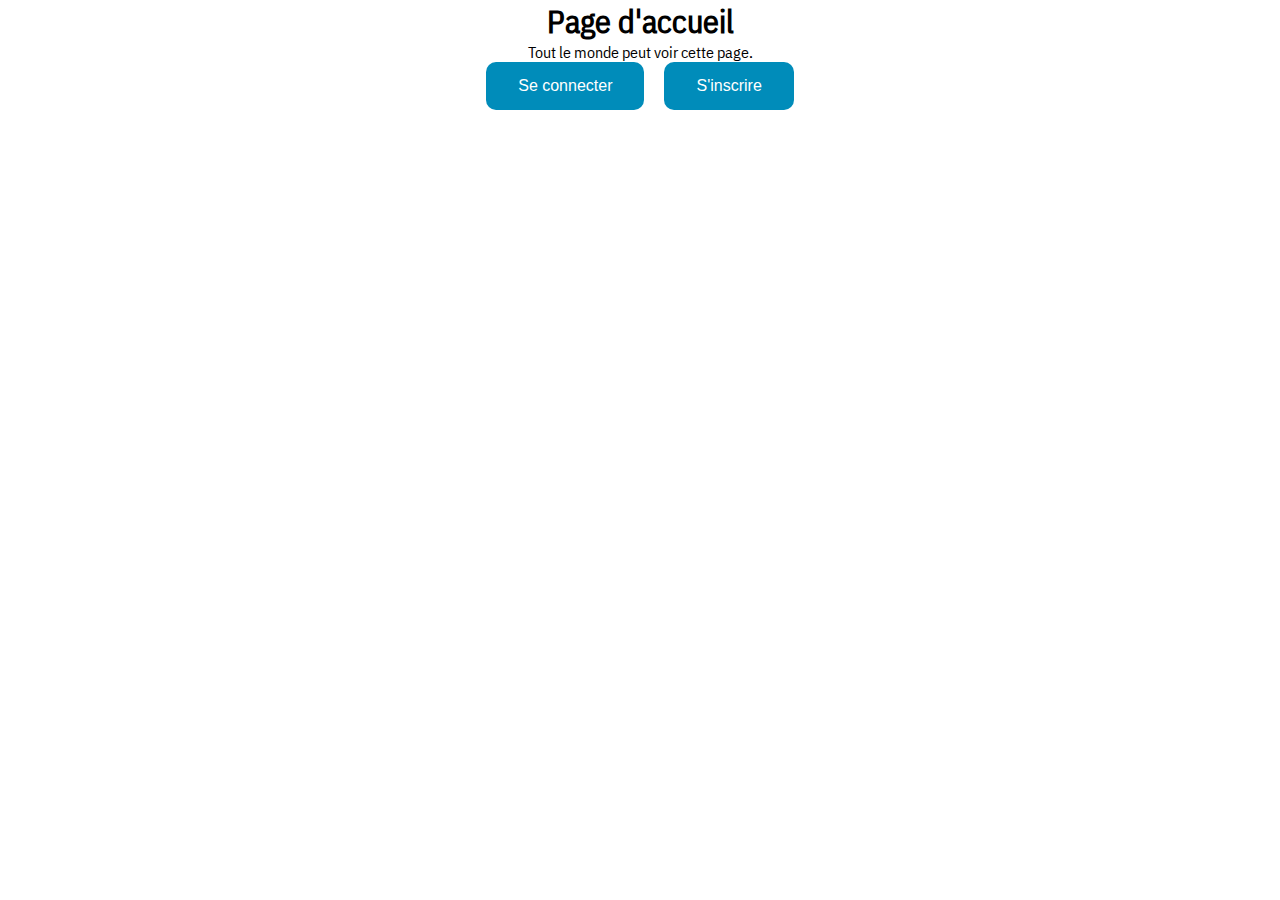
==== front/index.html @ cbfd5e15 "Il faut masquer le mot de passe" ====
<!DOCTYPE html>
<html lang="en">
<head>
    <meta charset="UTF-8">
    <meta http-equiv="X-UA-Compatible" content="IE=edge">
    <meta name="viewport" content="width=device-width, initial-scale=1.0">
    <link rel="stylesheet" href="css/style.css">
    <link rel="stylesheet" href="css/index.css">
    <title>Accueil</title>
</head>
<body>
    <h1 class="centered">Page d'accueil</h1>
    <p class="centered">Tout le monde peut voir cette page.</p>

    <div class="flex-centered guest">
        <button onclick="location.href='login.html';">Se connecter</button>
        <button onclick="location.href='register.html';">S'inscrire</button>
    </div>

    <div class="flex-centered member hidden">
        <button onclick="location.href='userpage.html';">Page d'utilisateur</button>
        <button onclick="location.href='/back/logout.php';">Se déconnecter</button>
    </div>

    <p class="user-status centered"></p>

    <script src="js/is_connected.js"></script>

</body>
</html>
---- front/css/style.css ----
/* Aucune bordure */
* {
    box-sizing: border-box;
    margin: 0;
    padding: 0;
}

/* Police d'écriture */
@font-face {
    font-family: 'IBMPlexSans';
    src : url('../fonts/IBMPlexSans.ttf') format('truetype');
}

/* Corps de la page */
body {
    font-family: "IBMPlexSans", Arial, Helvetica, sans-serif;
}

.centered {
    text-align: center;
}

.flex-centered {
    display: flex;
    justify-content: center;
    gap: 20px;
}

ul {
    margin-left: 20px;
    font-size: 32px;
}

li {
    list-style: disc outside none;
    display: list-item;
    margin-left: 1em;
}
---- front/css/index.css ----
button {
    background-color: #008CBA;
    border: none;
    color: white;
    padding: 15px 32px;
    text-align: center;
    text-decoration: none;
    display: inline-block;
    font-size: 16px;
    border-radius: 10px;
    cursor: pointer;
}

button:hover {
    background-color: #000000;
}

.hidden {
    display: none;
}

.user-status {
    font-size: 32px;
}
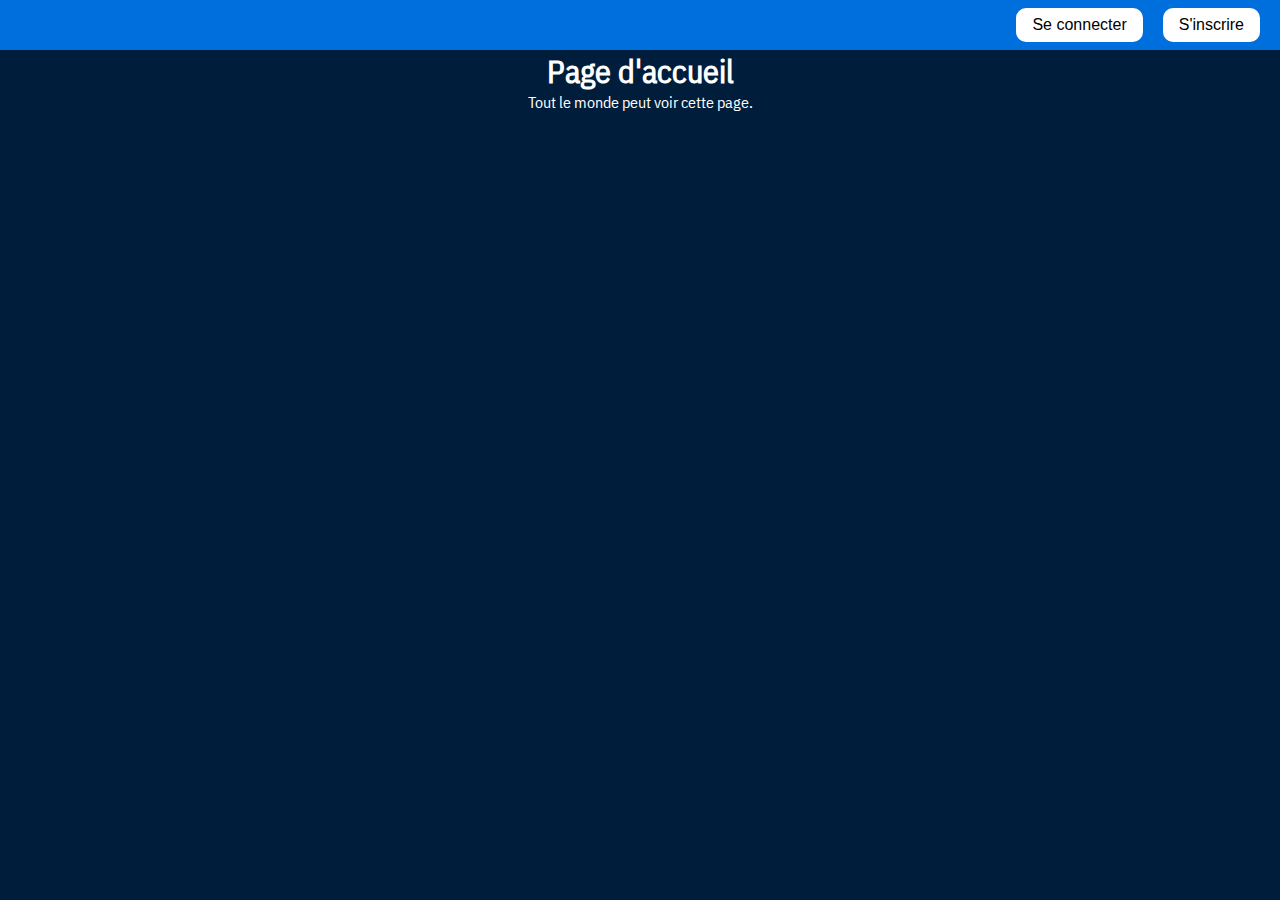
==== commit 5750c2d7: "Le front est plus joli" ====
--- a/front/index.html
+++ b/front/index.html
@@ -9,18 +9,20 @@
     <title>Accueil</title>
 </head>
 <body>
+    <header>
+        <div class="flex-centered guest">
+            <button onclick="location.href='login.html';">Se connecter</button>
+            <button onclick="location.href='register.html';">S'inscrire</button>
+        </div>
+
+        <div class="flex-centered member hidden">
+            <button onclick="location.href='userpage.html';">Page d'utilisateur</button>
+            <button onclick="location.href='/back/logout.php';">Se déconnecter</button>
+        </div>
+    </header>
+
     <h1 class="centered">Page d'accueil</h1>
     <p class="centered">Tout le monde peut voir cette page.</p>
-
-    <div class="flex-centered guest">
-        <button onclick="location.href='login.html';">Se connecter</button>
-        <button onclick="location.href='register.html';">S'inscrire</button>
-    </div>
-
-    <div class="flex-centered member hidden">
-        <button onclick="location.href='userpage.html';">Page d'utilisateur</button>
-        <button onclick="location.href='/back/logout.php';">Se déconnecter</button>
-    </div>
 
     <p class="user-status centered"></p>
 
--- a/front/css/style.css
+++ b/front/css/style.css
@@ -14,6 +14,19 @@
 /* Corps de la page */
 body {
     font-family: "IBMPlexSans", Arial, Helvetica, sans-serif;
+    background: #001e3c;
+    color: white;
+}
+
+header {
+    width: 100%;
+    height: 50px;
+    background: #006fde;
+    display: flex;
+    align-items: center;
+    justify-content: end;
+    margin: 0 auto;
+    padding-right: 20px;
 }
 
 .centered {
@@ -22,7 +35,6 @@
 
 .flex-centered {
     display: flex;
-    justify-content: center;
     gap: 20px;
 }
 
@@ -35,4 +47,22 @@
     list-style: disc outside none;
     display: list-item;
     margin-left: 1em;
+}
+
+button {
+    background-color: white;
+    border: none;
+    color: black;
+    padding: 8px 16px;
+    text-align: center;
+    text-decoration: none;
+    display: inline-block;
+    font-size: 16px;
+    border-radius: 10px;
+    cursor: pointer;
+}
+
+button:hover {
+    background-color: #000000;
+    color: white;
 }--- a/front/css/index.css
+++ b/front/css/index.css
@@ -1,20 +1,3 @@
-button {
-    background-color: #008CBA;
-    border: none;
-    color: white;
-    padding: 15px 32px;
-    text-align: center;
-    text-decoration: none;
-    display: inline-block;
-    font-size: 16px;
-    border-radius: 10px;
-    cursor: pointer;
-}
-
-button:hover {
-    background-color: #000000;
-}
-
 .hidden {
     display: none;
 }
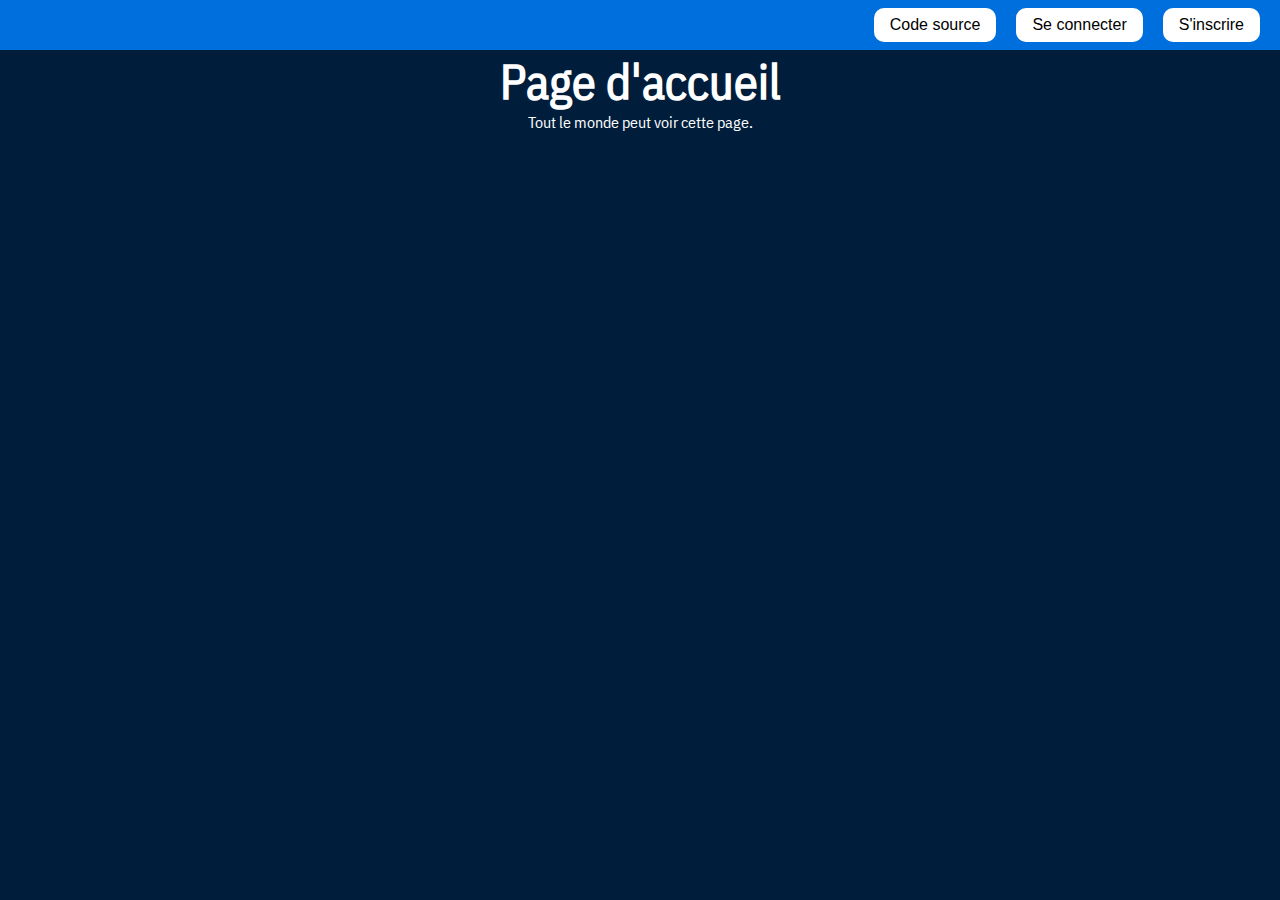
==== commit 593f2466: "making code less cancer" ====
--- a/front/index.html
+++ b/front/index.html
@@ -6,16 +6,20 @@
     <meta name="viewport" content="width=device-width, initial-scale=1.0">
     <link rel="stylesheet" href="css/style.css">
     <link rel="stylesheet" href="css/index.css">
+    <link rel="icon" href="img/favicon.png">
     <title>Accueil</title>
 </head>
 <body>
     <header>
         <div class="flex-centered guest">
+            <button onclick="location.href='https://github.com/djalexkidd/auth-api';">Code source</button>
             <button onclick="location.href='login.html';">Se connecter</button>
             <button onclick="location.href='register.html';">S'inscrire</button>
         </div>
 
         <div class="flex-centered member hidden">
+            <button onclick="location.href='https://github.com/djalexkidd/auth-api';">Code source</button>
+            <button class="admin hidden" onclick="location.href='admin.html';">Page d'administration</button>
             <button onclick="location.href='userpage.html';">Page d'utilisateur</button>
             <button onclick="location.href='/back/logout.php';">Se déconnecter</button>
         </div>
--- a/front/css/style.css
+++ b/front/css/style.css
@@ -27,6 +27,10 @@
     justify-content: end;
     margin: 0 auto;
     padding-right: 20px;
+}
+
+h1 {
+    font-size: 48px;
 }
 
 .centered {
@@ -60,6 +64,7 @@
     font-size: 16px;
     border-radius: 10px;
     cursor: pointer;
+    transition: 0.3s;
 }
 
 button:hover {
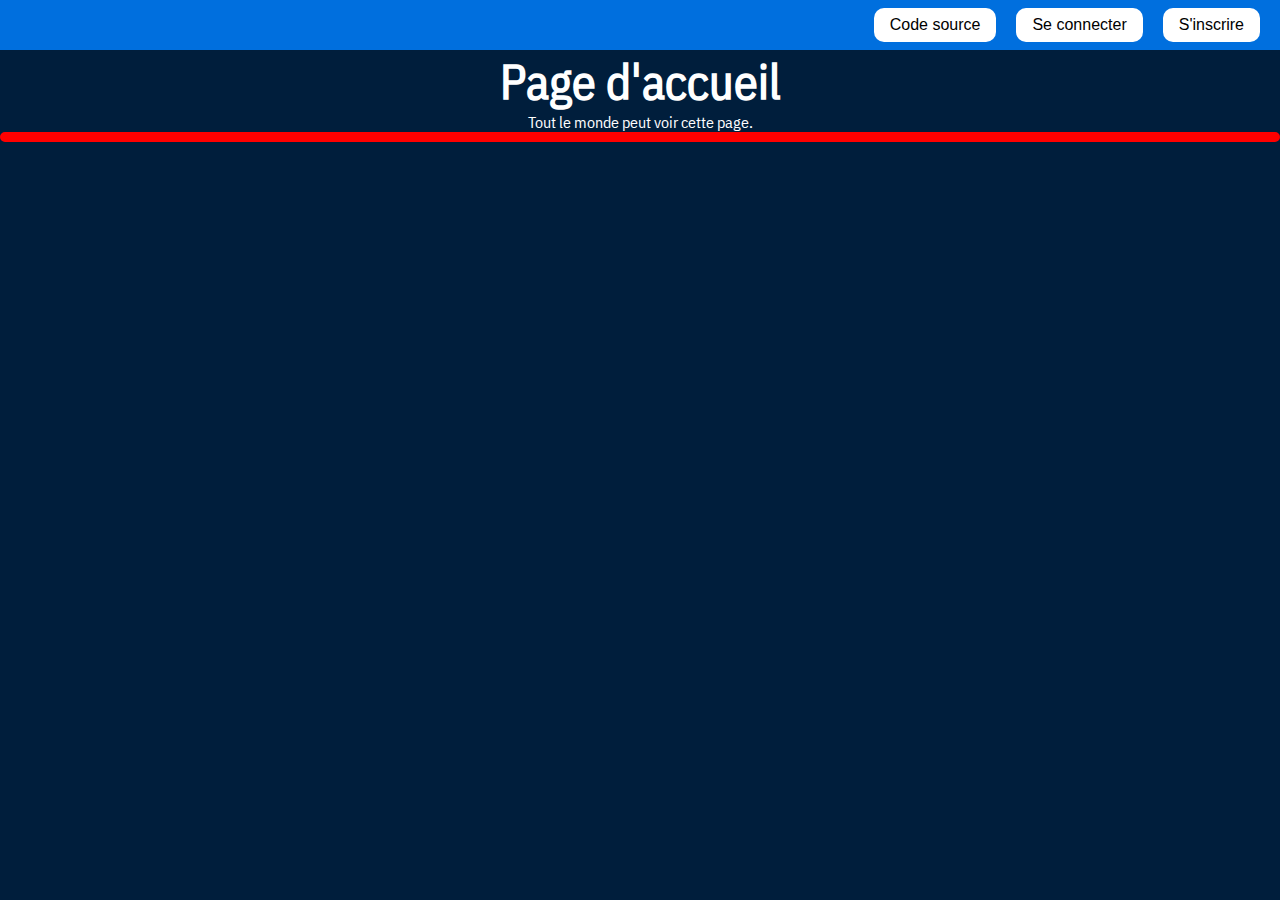
==== commit 8097c17e: "Gravatar support because why the fuck not?" ====
--- a/front/index.html
+++ b/front/index.html
@@ -30,6 +30,8 @@
 
     <p class="user-status centered"></p>
 
+    <img class="pfp" src="" />
+
     <script src="js/is_connected.js"></script>
 
 </body>
--- a/front/css/index.css
+++ b/front/css/index.css
@@ -4,4 +4,11 @@
 
 .user-status {
     font-size: 32px;
+}
+
+.pfp {
+    display: block;
+    margin: 0 auto;
+    border: 5px solid red;
+    border-radius: 50px;
 }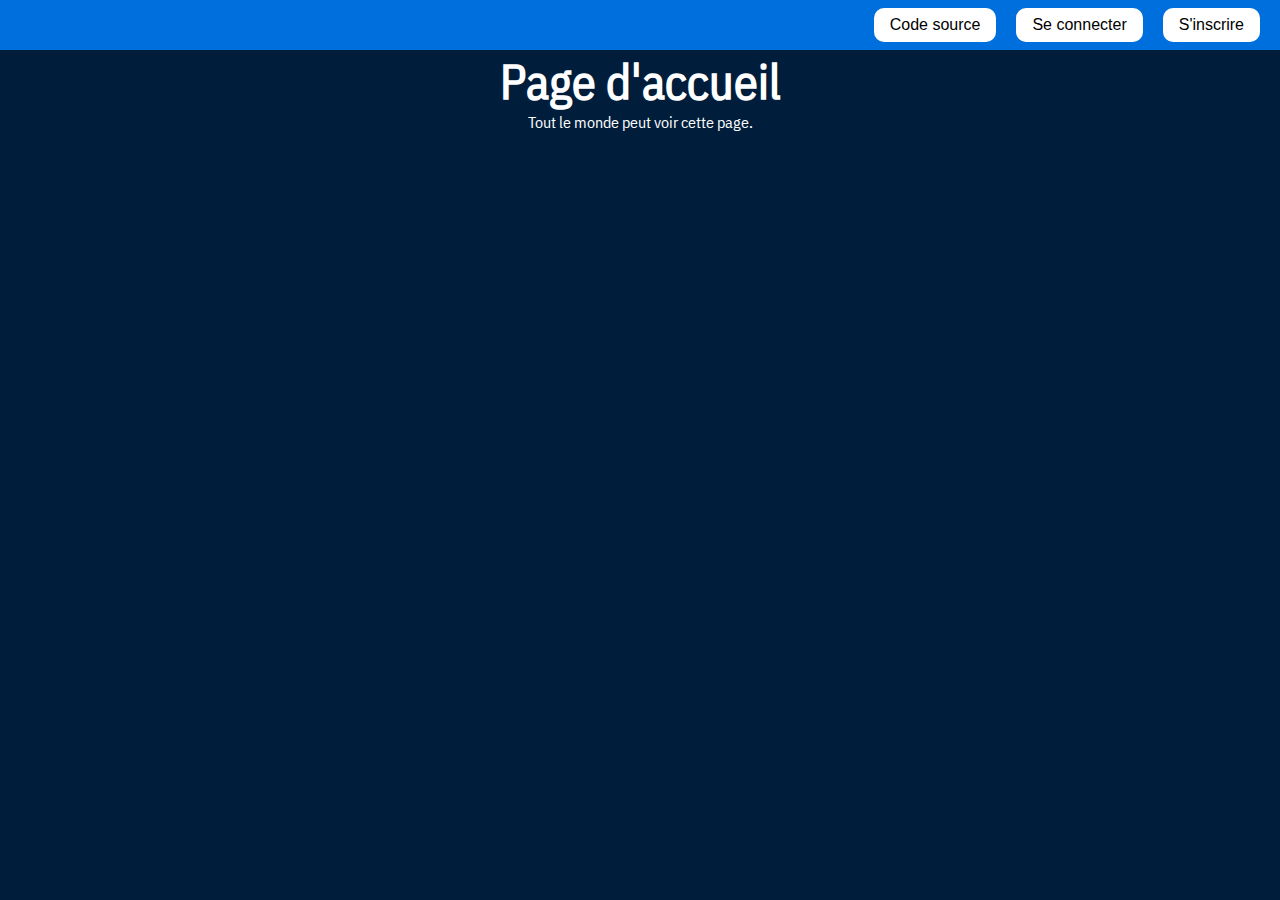
==== commit 6b62585b: "pfp sur la barre de nav" ====
--- a/front/index.html
+++ b/front/index.html
@@ -18,6 +18,9 @@
         </div>
 
         <div class="flex-centered member hidden">
+            <img class="pfp" src="" />
+            <p class="user-status centered"></p>
+
             <button onclick="location.href='https://github.com/djalexkidd/auth-api';">Code source</button>
             <button class="admin hidden" onclick="location.href='admin.html';">Page d'administration</button>
             <button onclick="location.href='userpage.html';">Page d'utilisateur</button>
@@ -28,11 +31,8 @@
     <h1 class="centered">Page d'accueil</h1>
     <p class="centered">Tout le monde peut voir cette page.</p>
 
-    <p class="user-status centered"></p>
-
-    <img class="pfp" src="" />
+    <video src="https://media.tenor.com/EyKH7yz9aDMAAAPo/nod-yes.mp4" autoplay loop>
 
     <script src="js/is_connected.js"></script>
-
 </body>
 </html>--- a/front/css/index.css
+++ b/front/css/index.css
@@ -6,9 +6,7 @@
     font-size: 32px;
 }
 
-.pfp {
+video {
     display: block;
     margin: 0 auto;
-    border: 5px solid red;
-    border-radius: 50px;
 }